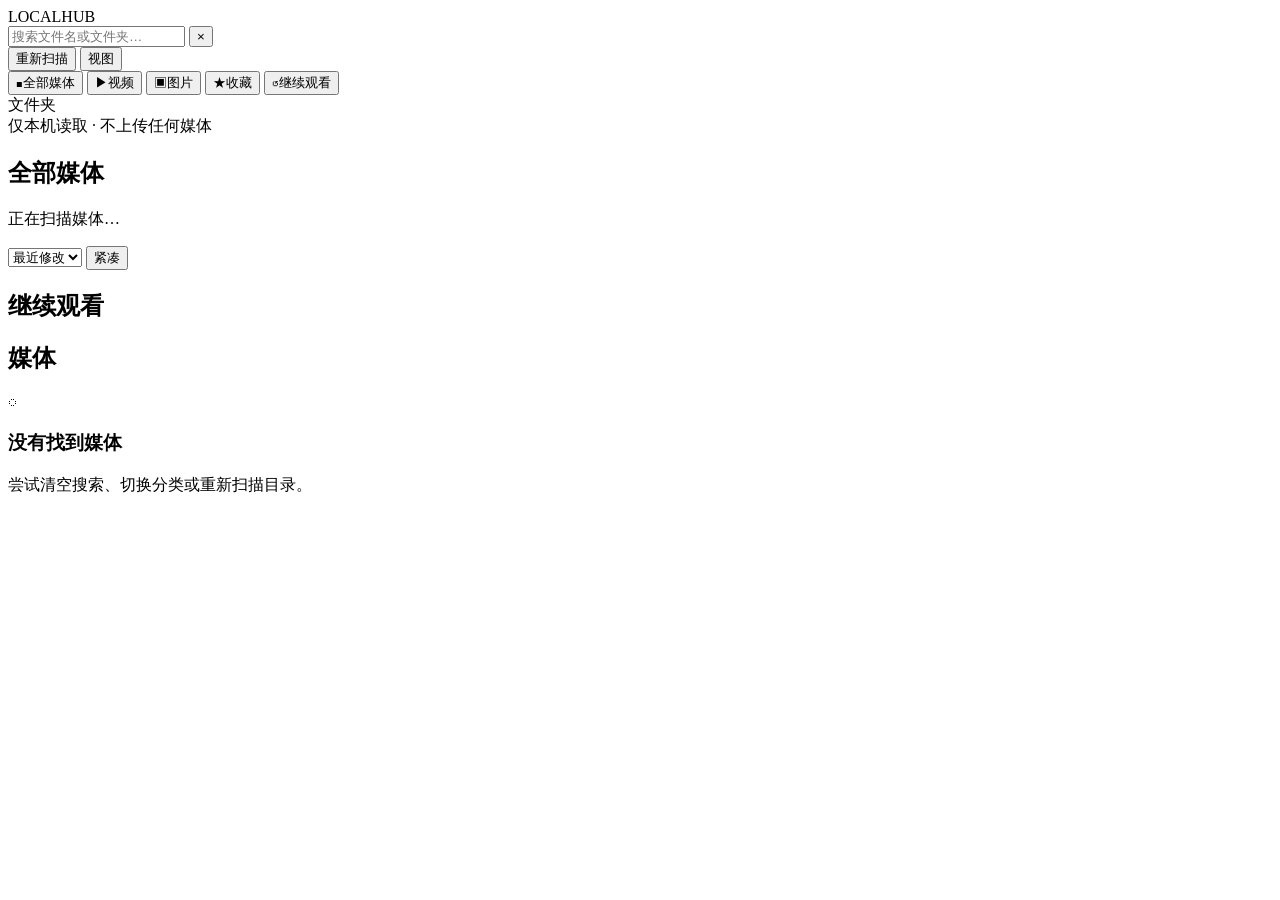
==== index.html @ e93b99ce "feat: add LocalHub media gallery interface" ====
<!doctype html>
<html lang="zh-CN">
<head>
  <meta charset="utf-8" />
  <meta name="viewport" content="width=device-width, initial-scale=1" />
  <meta name="theme-color" content="#101010" />
  <title>LocalHub - 本地媒体库</title>
  <link rel="stylesheet" href="/styles.css" />
</head>
<body>
  <header class="topbar">
    <div class="brand" aria-label="LocalHub">
      <span class="brand-local">LOCAL</span><span class="brand-hub">HUB</span>
    </div>
    <div class="search-wrap">
      <input id="searchInput" type="search" placeholder="搜索文件名或文件夹…" autocomplete="off" />
      <button id="clearSearch" class="icon-btn" title="清空搜索" aria-label="清空搜索">×</button>
    </div>
    <div class="top-actions">
      <button id="rescanBtn" class="ghost-btn">重新扫描</button>
      <button id="settingsBtn" class="ghost-btn">视图</button>
    </div>
  </header>

  <div class="app-shell">
    <aside class="sidebar">
      <nav class="side-nav">
        <button class="nav-item active" data-filter="all"><span>◼</span>全部媒体</button>
        <button class="nav-item" data-filter="video"><span>▶</span>视频</button>
        <button class="nav-item" data-filter="image"><span>▣</span>图片</button>
        <button class="nav-item" data-filter="favorite"><span>★</span>收藏</button>
        <button class="nav-item" data-filter="continue"><span>↺</span>继续观看</button>
      </nav>
      <section class="folder-section">
        <div class="section-heading">文件夹</div>
        <div id="folderList" class="folder-list"></div>
      </section>
      <div class="privacy-note">仅本机读取 · 不上传任何媒体</div>
    </aside>

    <main class="content">
      <section class="hero-row">
        <div>
          <h1 id="pageTitle">全部媒体</h1>
          <p id="summaryText">正在扫描媒体…</p>
        </div>
        <div class="toolbar">
          <select id="sortSelect" aria-label="排序">
            <option value="modified-desc">最近修改</option>
            <option value="name-asc">名称 A-Z</option>
            <option value="name-desc">名称 Z-A</option>
            <option value="size-desc">文件最大</option>
            <option value="size-asc">文件最小</option>
          </select>
          <button id="densityBtn" class="ghost-btn compact">紧凑</button>
        </div>
      </section>

      <section id="continueSection" class="continue-section hidden">
        <div class="section-title-row"><h2>继续观看</h2><span id="continueCount"></span></div>
        <div id="continueRail" class="continue-rail"></div>
      </section>

      <section>
        <div class="section-title-row"><h2 id="gridTitle">媒体</h2><span id="resultCount"></span></div>
        <div id="mediaGrid" class="media-grid" aria-live="polite"></div>
        <div id="emptyState" class="empty-state hidden">
          <div class="empty-icon">◌</div>
          <h3>没有找到媒体</h3>
          <p>尝试清空搜索、切换分类或重新扫描目录。</p>
        </div>
      </section>
    </main>
  </div>

  <dialog id="viewer" class="viewer">
    <button id="closeViewer" class="viewer-close" aria-label="关闭">×</button>
    <button id="prevBtn" class="viewer-nav viewer-prev" aria-label="上一个">‹</button>
    <button id="nextBtn" class="viewer-nav viewer-next" aria-label="下一个">›</button>
    <div class="viewer-stage">
      <video id="videoPlayer" class="viewer-media hidden" controls preload="metadata" playsinline></video>
      <img id="imageViewer" class="viewer-media hidden" alt="" />
    </div>
    <div class="viewer-meta">
      <div class="viewer-title-row">
        <div>
          <h2 id="viewerTitle"></h2>
          <p id="viewerPath"></p>
        </div>
        <button id="favoriteBtn" class="favorite-btn">☆ 收藏</button>
      </div>
      <div id="viewerDetails" class="viewer-details"></div>
    </div>
  </dialog>

  <div id="toast" class="toast" role="status"></div>
  <script src="/app.js"></script>
</body>
</html>
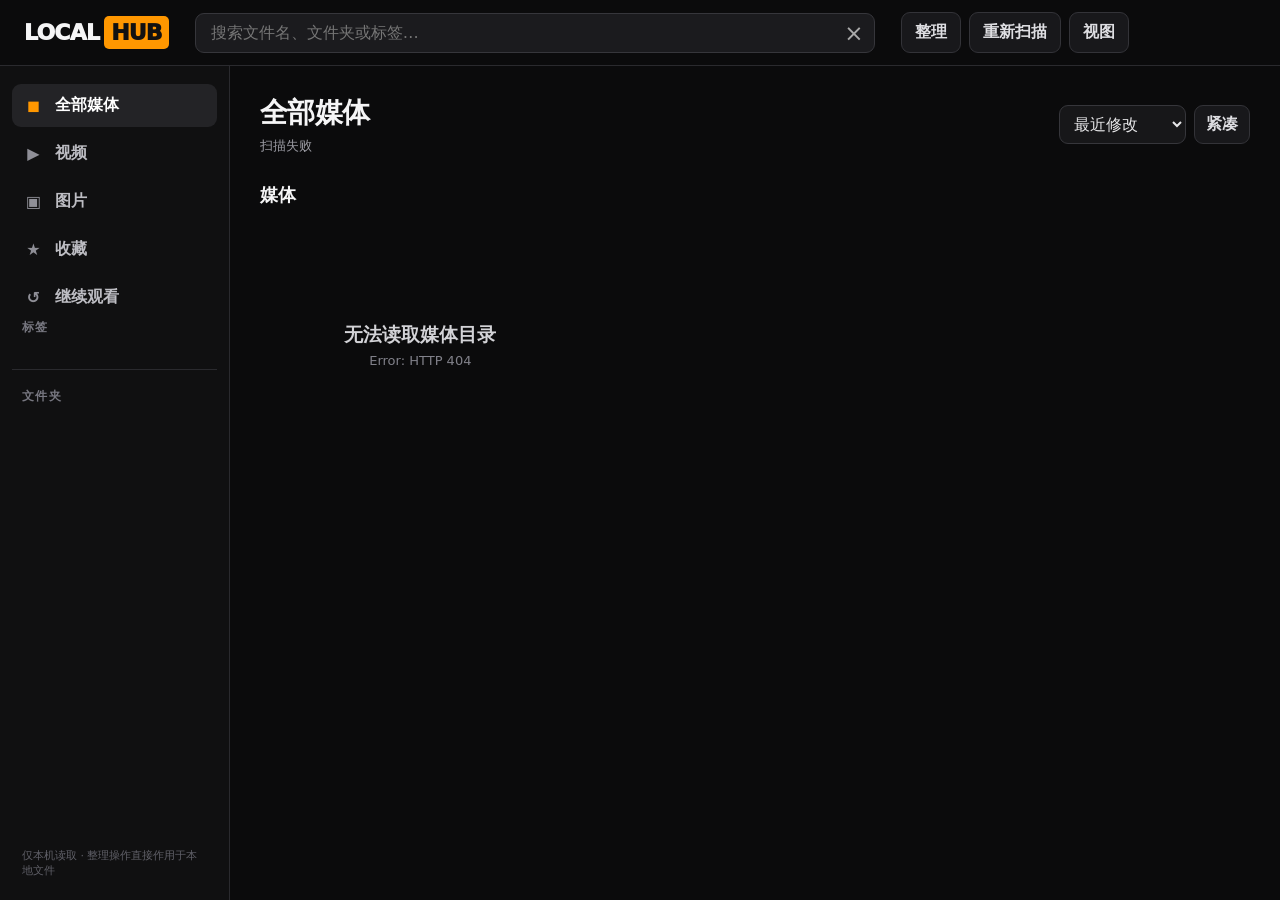
==== commit c75fd34a: "feat: add unobtrusive organizer UI and batch tools" ====
--- a/index.html
+++ b/index.html
@@ -13,10 +13,11 @@
       <span class="brand-local">LOCAL</span><span class="brand-hub">HUB</span>
     </div>
     <div class="search-wrap">
-      <input id="searchInput" type="search" placeholder="搜索文件名或文件夹…" autocomplete="off" />
+      <input id="searchInput" type="search" placeholder="搜索文件名、文件夹或标签…" autocomplete="off" />
       <button id="clearSearch" class="icon-btn" title="清空搜索" aria-label="清空搜索">×</button>
     </div>
     <div class="top-actions">
+      <button id="organizeBtn" class="ghost-btn organize-toggle">整理</button>
       <button id="rescanBtn" class="ghost-btn">重新扫描</button>
       <button id="settingsBtn" class="ghost-btn">视图</button>
     </div>
@@ -31,11 +32,20 @@
         <button class="nav-item" data-filter="favorite"><span>★</span>收藏</button>
         <button class="nav-item" data-filter="continue"><span>↺</span>继续观看</button>
       </nav>
-      <section class="folder-section">
+
+      <section class="tag-section sidebar-section">
+        <div class="section-heading-row">
+          <div class="section-heading">标签</div>
+          <button id="clearTagFilter" class="micro-btn hidden" title="清除标签筛选">清除</button>
+        </div>
+        <div id="tagList" class="tag-list"></div>
+      </section>
+
+      <section class="folder-section sidebar-section">
         <div class="section-heading">文件夹</div>
         <div id="folderList" class="folder-list"></div>
       </section>
-      <div class="privacy-note">仅本机读取 · 不上传任何媒体</div>
+      <div class="privacy-note">仅本机读取 · 整理操作直接作用于本地文件</div>
     </aside>
 
     <main class="content">
@@ -56,6 +66,8 @@
         </div>
       </section>
 
+      <div id="activeFilterBar" class="active-filter-bar hidden"></div>
+
       <section id="continueSection" class="continue-section hidden">
         <div class="section-title-row"><h2>继续观看</h2><span id="continueCount"></span></div>
         <div id="continueRail" class="continue-rail"></div>
@@ -67,30 +79,125 @@
         <div id="emptyState" class="empty-state hidden">
           <div class="empty-icon">◌</div>
           <h3>没有找到媒体</h3>
-          <p>尝试清空搜索、切换分类或重新扫描目录。</p>
+          <p>尝试清空搜索、标签筛选、分类或重新扫描目录。</p>
         </div>
       </section>
     </main>
   </div>
 
   <dialog id="viewer" class="viewer">
-    <button id="closeViewer" class="viewer-close" aria-label="关闭">×</button>
-    <button id="prevBtn" class="viewer-nav viewer-prev" aria-label="上一个">‹</button>
-    <button id="nextBtn" class="viewer-nav viewer-next" aria-label="下一个">›</button>
-    <div class="viewer-stage">
-      <video id="videoPlayer" class="viewer-media hidden" controls preload="metadata" playsinline></video>
-      <img id="imageViewer" class="viewer-media hidden" alt="" />
-    </div>
-    <div class="viewer-meta">
-      <div class="viewer-title-row">
+    <div class="viewer-layout">
+      <div class="viewer-main">
+        <button id="closeViewer" class="viewer-close" aria-label="关闭">×</button>
+        <button id="prevBtn" class="viewer-nav viewer-prev" aria-label="上一个">‹</button>
+        <button id="nextBtn" class="viewer-nav viewer-next" aria-label="下一个">›</button>
+        <div class="viewer-stage">
+          <video id="videoPlayer" class="viewer-media hidden" controls preload="metadata" playsinline></video>
+          <img id="imageViewer" class="viewer-media hidden" alt="" />
+        </div>
+        <div class="viewer-meta">
+          <div class="viewer-title-row">
+            <div class="viewer-title-block">
+              <h2 id="viewerTitle"></h2>
+              <p id="viewerPath"></p>
+            </div>
+            <div class="viewer-actions">
+              <button id="manageBtn" class="manage-btn">整理 <kbd>E</kbd></button>
+              <button id="favoriteBtn" class="favorite-btn">☆ 收藏</button>
+            </div>
+          </div>
+          <div id="viewerTagStrip" class="viewer-tag-strip"></div>
+          <div id="viewerDetails" class="viewer-details"></div>
+        </div>
+      </div>
+
+      <aside id="manageDrawer" class="manage-drawer" aria-label="整理媒体">
+        <div class="drawer-head">
+          <div>
+            <strong>整理媒体</strong>
+            <span>播放不中断，修改会直接作用于本地文件</span>
+          </div>
+          <button id="closeManageBtn" class="drawer-close" aria-label="收起整理面板">×</button>
+        </div>
+
+        <div class="drawer-scroll">
+          <section class="manage-section">
+            <label class="manage-label">标签</label>
+            <div id="manageTags" class="editable-tags"></div>
+            <div class="tag-entry">
+              <input id="tagInput" type="text" maxlength="32" placeholder="输入标签，回车添加" autocomplete="off" />
+              <button id="addTagBtn" class="small-action">添加</button>
+            </div>
+            <div id="tagSuggestions" class="tag-suggestions"></div>
+            <button id="saveTagsBtn" class="primary-action">保存标签</button>
+            <p class="manage-hint">标签只保存在 <code>.localhub</code> 中，不改动视频文件本身。</p>
+          </section>
+
+          <section class="manage-section">
+            <label class="manage-label" for="renameInput">改名</label>
+            <div class="rename-row">
+              <input id="renameInput" type="text" maxlength="180" autocomplete="off" />
+              <span id="renameExt" class="extension-pill"></span>
+            </div>
+            <button id="renameBtn" class="secondary-action">应用新名称</button>
+            <p class="manage-hint">扩展名会自动保留，避免误改格式。</p>
+          </section>
+
+          <section class="manage-section">
+            <label class="manage-label" for="moveFolderInput">移动到文件夹</label>
+            <input id="moveFolderInput" type="text" list="folderOptions" placeholder="例如：人物/室内" autocomplete="off" />
+            <datalist id="folderOptions"></datalist>
+            <div class="folder-shortcuts">
+              <button class="folder-chip" data-folder-shortcut="">根目录</button>
+              <div id="recentFolders"></div>
+            </div>
+            <button id="moveBtn" class="secondary-action">移动到这里</button>
+            <p class="manage-hint">可输入现有目录，也可输入新目录；不存在时会自动创建。</p>
+          </section>
+
+          <section class="manage-section manage-dangerless">
+            <div class="manage-label">快捷操作</div>
+            <div class="shortcut-list">
+              <span><kbd>E</kbd> 展开 / 收起整理</span>
+              <span><kbd>←</kbd><kbd>→</kbd> 上一个 / 下一个</span>
+              <span><kbd>Esc</kbd> 关闭查看器</span>
+            </div>
+          </section>
+        </div>
+      </aside>
+    </div>
+  </dialog>
+
+  <div id="batchBar" class="batch-bar hidden">
+    <div class="batch-count"><strong id="selectedCount">0</strong> 项已选</div>
+    <button id="selectAllBtn" class="batch-button">全选当前结果</button>
+    <div class="batch-spacer"></div>
+    <button id="batchTagBtn" class="batch-button">＋ 添加标签</button>
+    <button id="batchMoveBtn" class="batch-button">⇢ 移动</button>
+    <button id="exitOrganizeBtn" class="batch-button muted">退出整理</button>
+  </div>
+
+  <dialog id="batchDialog" class="batch-dialog">
+    <form method="dialog" class="batch-card" onsubmit="return false">
+      <div class="batch-dialog-head">
         <div>
-          <h2 id="viewerTitle"></h2>
-          <p id="viewerPath"></p>
-        </div>
-        <button id="favoriteBtn" class="favorite-btn">☆ 收藏</button>
-      </div>
-      <div id="viewerDetails" class="viewer-details"></div>
-    </div>
+          <h3 id="batchDialogTitle">批量整理</h3>
+          <p id="batchDialogHint"></p>
+        </div>
+        <button id="closeBatchDialog" class="drawer-close" type="button">×</button>
+      </div>
+      <div id="batchTagForm" class="batch-form hidden">
+        <label>要添加的标签</label>
+        <input id="batchTagInput" type="text" placeholder="多个标签用逗号分隔" autocomplete="off" />
+        <div id="batchTagSuggestions" class="tag-suggestions"></div>
+        <button id="applyBatchTag" class="primary-action" type="button">添加到已选媒体</button>
+      </div>
+      <div id="batchMoveForm" class="batch-form hidden">
+        <label>目标文件夹</label>
+        <input id="batchMoveInput" type="text" list="folderOptions" placeholder="例如：待整理/人物" autocomplete="off" />
+        <button id="applyBatchMove" class="primary-action" type="button">移动已选媒体</button>
+      </div>
+    </form>
   </dialog>
 
   <div id="toast" class="toast" role="status"></div>
--- a/styles.css
+++ b/styles.css
@@ -0,0 +1,8 @@
+:root{
+  --bg:#0b0b0c;--panel:#121214;--panel2:#19191c;--line:#2a2a2e;--text:#f5f5f6;--muted:#9b9ba3;
+  --accent:#ff9700;--accent2:#ffad32;--danger:#ff4f64;--sidebar:230px;--radius:14px;
+}
+*{box-sizing:border-box}html{scroll-behavior:smooth}body{margin:0;background:var(--bg);color:var(--text);font-family:Inter,ui-sans-serif,system-ui,-apple-system,BlinkMacSystemFont,"Segoe UI","Microsoft YaHei",sans-serif;min-height:100vh}button,input,select{font:inherit}button{color:inherit}body.modal-open{overflow:hidden}
+.topbar{position:sticky;top:0;z-index:30;height:66px;background:rgba(12,12,13,.94);backdrop-filter:blur(16px);border-bottom:1px solid var(--line);display:flex;align-items:center;gap:26px;padding:0 24px}.brand{font-size:22px;font-weight:950;letter-spacing:-.8px;display:flex;align-items:center;white-space:nowrap}.brand-local{padding-right:5px}.brand-hub{background:var(--accent);color:#111;padding:4px 7px;border-radius:5px}.search-wrap{position:relative;max-width:680px;flex:1}.search-wrap input{width:100%;height:40px;border:1px solid #36363b;background:#1b1b1e;color:#fff;border-radius:9px;padding:0 42px 0 15px;outline:none;transition:.18s}.search-wrap input:focus{border-color:#55555d;background:#202024;box-shadow:0 0 0 3px rgba(255,151,0,.08)}.icon-btn{position:absolute;right:4px;top:3px;width:34px;height:34px;border:0;background:transparent;color:#aaa;font-size:23px;cursor:pointer}.top-actions{display:flex;gap:8px}.ghost-btn{border:1px solid #333338;background:#18181b;padding:9px 13px;border-radius:9px;cursor:pointer;font-weight:700;color:#dedee2;transition:.17s}.ghost-btn:hover{border-color:#555;background:#202024}.compact{padding:8px 11px}.app-shell{display:grid;grid-template-columns:var(--sidebar) 1fr;min-height:calc(100vh - 66px)}.sidebar{position:sticky;top:66px;height:calc(100vh - 66px);border-right:1px solid var(--line);background:#101011;padding:18px 12px;display:flex;flex-direction:column;overflow:auto}.side-nav{display:grid;gap:5px}.nav-item{border:0;background:transparent;text-align:left;padding:11px 12px;border-radius:9px;font-weight:720;color:#bdbdc3;cursor:pointer;display:flex;align-items:center;gap:12px}.nav-item span{width:19px;text-align:center;color:#8f8f97}.nav-item:hover{background:#19191b;color:white}.nav-item.active{background:#232326;color:white}.nav-item.active span{color:var(--accent)}.folder-section{margin-top:24px;border-top:1px solid var(--line);padding-top:18px}.section-heading{font-size:12px;text-transform:uppercase;letter-spacing:.12em;color:#777780;font-weight:800;padding:0 10px 9px}.folder-list{display:grid;gap:3px}.folder-btn{border:0;background:transparent;color:#aaaab2;text-align:left;padding:8px 10px;border-radius:8px;overflow:hidden;text-overflow:ellipsis;white-space:nowrap;cursor:pointer}.folder-btn:hover,.folder-btn.active{color:white;background:#1d1d20}.folder-btn.active{box-shadow:inset 3px 0 0 var(--accent)}.privacy-note{margin-top:auto;padding:18px 10px 4px;color:#606068;font-size:11px}.content{min-width:0;padding:28px 30px 60px}.hero-row,.section-title-row,.viewer-title-row{display:flex;align-items:center;justify-content:space-between;gap:18px}.hero-row{margin-bottom:28px}.hero-row h1{margin:0 0 5px;font-size:28px;letter-spacing:-.6px}.hero-row p{margin:0;color:var(--muted);font-size:13px}.toolbar{display:flex;gap:8px}.toolbar select{border:1px solid #36363b;background:#171719;color:#e6e6e8;border-radius:9px;padding:8px 30px 8px 10px;outline:none}.section-title-row{margin:6px 0 13px}.section-title-row h2{font-size:18px;margin:0}.section-title-row span{color:#777780;font-size:12px}.media-grid{display:grid;grid-template-columns:repeat(auto-fill,minmax(240px,1fr));gap:22px 14px}.media-grid.compact-grid{grid-template-columns:repeat(auto-fill,minmax(185px,1fr));gap:16px 10px}.media-card{min-width:0;cursor:pointer}.thumb-wrap{position:relative;aspect-ratio:16/9;background:#18181a;border-radius:9px;overflow:hidden;border:1px solid #1d1d20}.thumb-wrap img,.thumb-wrap video{width:100%;height:100%;display:block;object-fit:cover;background:#151517}.thumb-placeholder{width:100%;height:100%;display:grid;place-items:center;background:linear-gradient(135deg,#1b1b1e,#101012);color:#55555d;font-size:34px}.play-overlay{position:absolute;inset:0;display:grid;place-items:center;background:linear-gradient(transparent 45%,rgba(0,0,0,.28));opacity:0;transition:.18s}.play-overlay::before{content:"▶";display:grid;place-items:center;width:50px;height:50px;border-radius:50%;background:rgba(0,0,0,.72);color:white;padding-left:3px;font-size:20px}.media-card:hover .play-overlay{opacity:1}.media-card:hover .thumb-wrap{border-color:#44444a}.badge{position:absolute;right:7px;bottom:7px;background:rgba(0,0,0,.78);padding:3px 6px;border-radius:5px;font-size:11px;font-weight:800}.type-badge{left:7px;right:auto;top:7px;bottom:auto;background:rgba(0,0,0,.64)}.favorite-mark{position:absolute;right:7px;top:7px;border:0;width:29px;height:29px;border-radius:50%;background:rgba(0,0,0,.66);font-size:17px;cursor:pointer;opacity:0;transition:.16s}.favorite-mark.on{color:var(--accent);opacity:1}.media-card:hover .favorite-mark{opacity:1}.card-title{margin-top:8px;font-size:13px;font-weight:760;overflow:hidden;text-overflow:ellipsis;white-space:nowrap}.card-meta{margin-top:3px;font-size:11px;color:#777780;display:flex;gap:8px;min-width:0}.card-meta .folder{overflow:hidden;text-overflow:ellipsis;white-space:nowrap}.progress-line{height:3px;background:#2f2f33;position:absolute;left:0;right:0;bottom:0}.progress-line span{display:block;height:100%;background:var(--accent)}.continue-section{margin-bottom:30px}.continue-rail{display:grid;grid-auto-flow:column;grid-auto-columns:minmax(250px,310px);gap:12px;overflow:auto;padding-bottom:8px}.continue-rail::-webkit-scrollbar{height:7px}.continue-rail::-webkit-scrollbar-thumb{background:#303035;border-radius:6px}.hidden{display:none!important}.empty-state{padding:90px 20px;text-align:center;color:#81818a}.empty-icon{font-size:44px;color:#44444a}.empty-state h3{color:#d3d3d7;margin:12px 0 5px}.empty-state p{margin:0;font-size:13px}.viewer{width:min(1180px,96vw);height:min(88vh,900px);padding:0;border:1px solid #34343a;border-radius:14px;background:#0d0d0f;color:white;box-shadow:0 30px 100px rgba(0,0,0,.7);overflow:hidden}.viewer::backdrop{background:rgba(0,0,0,.86);backdrop-filter:blur(5px)}.viewer-stage{height:calc(100% - 126px);min-height:260px;background:#050506;display:grid;place-items:center}.viewer-media{width:100%;height:100%;max-height:100%;object-fit:contain;background:#050506}.viewer-meta{height:126px;background:#111113;border-top:1px solid #26262a;padding:16px 20px;overflow:auto}.viewer-title-row h2{font-size:17px;margin:0 0 5px;max-width:800px;white-space:nowrap;overflow:hidden;text-overflow:ellipsis}.viewer-title-row p{font-size:11px;margin:0;color:#7e7e87}.viewer-details{margin-top:10px;color:#8c8c94;font-size:11px;display:flex;gap:14px}.viewer-close{position:absolute;z-index:4;right:12px;top:12px;border:0;background:rgba(0,0,0,.65);border-radius:50%;width:38px;height:38px;font-size:25px;cursor:pointer}.viewer-nav{position:absolute;z-index:4;top:45%;width:45px;height:68px;border:0;background:rgba(0,0,0,.46);font-size:42px;line-height:1;cursor:pointer;opacity:.65}.viewer-nav:hover{opacity:1;background:rgba(0,0,0,.7)}.viewer-prev{left:0;border-radius:0 9px 9px 0}.viewer-next{right:0;border-radius:9px 0 0 9px}.favorite-btn{border:1px solid #3d3d43;background:#1b1b1e;border-radius:8px;padding:8px 12px;cursor:pointer;font-weight:750}.favorite-btn.on{color:#111;background:var(--accent);border-color:var(--accent)}.toast{position:fixed;left:50%;bottom:28px;z-index:100;transform:translate(-50%,20px);background:#252529;color:white;border:1px solid #3d3d43;padding:9px 14px;border-radius:8px;opacity:0;pointer-events:none;transition:.2s;font-size:12px}.toast.show{opacity:1;transform:translate(-50%,0)}
+@media(max-width:900px){:root{--sidebar:76px}.sidebar{padding-left:7px;padding-right:7px}.nav-item{font-size:0;justify-content:center}.nav-item span{font-size:17px}.folder-section,.privacy-note{display:none}.content{padding:24px 18px}.top-actions .ghost-btn:not(:first-child){display:none}.media-grid{grid-template-columns:repeat(auto-fill,minmax(190px,1fr))}}
+@media(max-width:620px){.topbar{padding:0 12px;gap:10px}.brand-local{display:none}.brand{font-size:17px}.top-actions{display:none}.app-shell{display:block}.sidebar{position:fixed;z-index:24;top:auto;bottom:0;left:0;right:0;width:100%;height:58px;border-right:0;border-top:1px solid var(--line);padding:5px 8px;background:#111113}.side-nav{grid-template-columns:repeat(5,1fr)}.nav-item{padding:8px}.content{padding:20px 12px 82px}.hero-row{align-items:flex-start}.toolbar{display:none}.media-grid,.media-grid.compact-grid{grid-template-columns:repeat(2,minmax(0,1fr));gap:17px 8px}.viewer{width:100vw;height:100vh;max-width:none;max-height:none;border-radius:0;border:0}.viewer-stage{height:calc(100% - 142px)}.viewer-meta{height:142px;padding:13px}.viewer-title-row h2{max-width:68vw}.viewer-nav{width:36px;height:56px}.continue-rail{grid-auto-columns:75vw}}
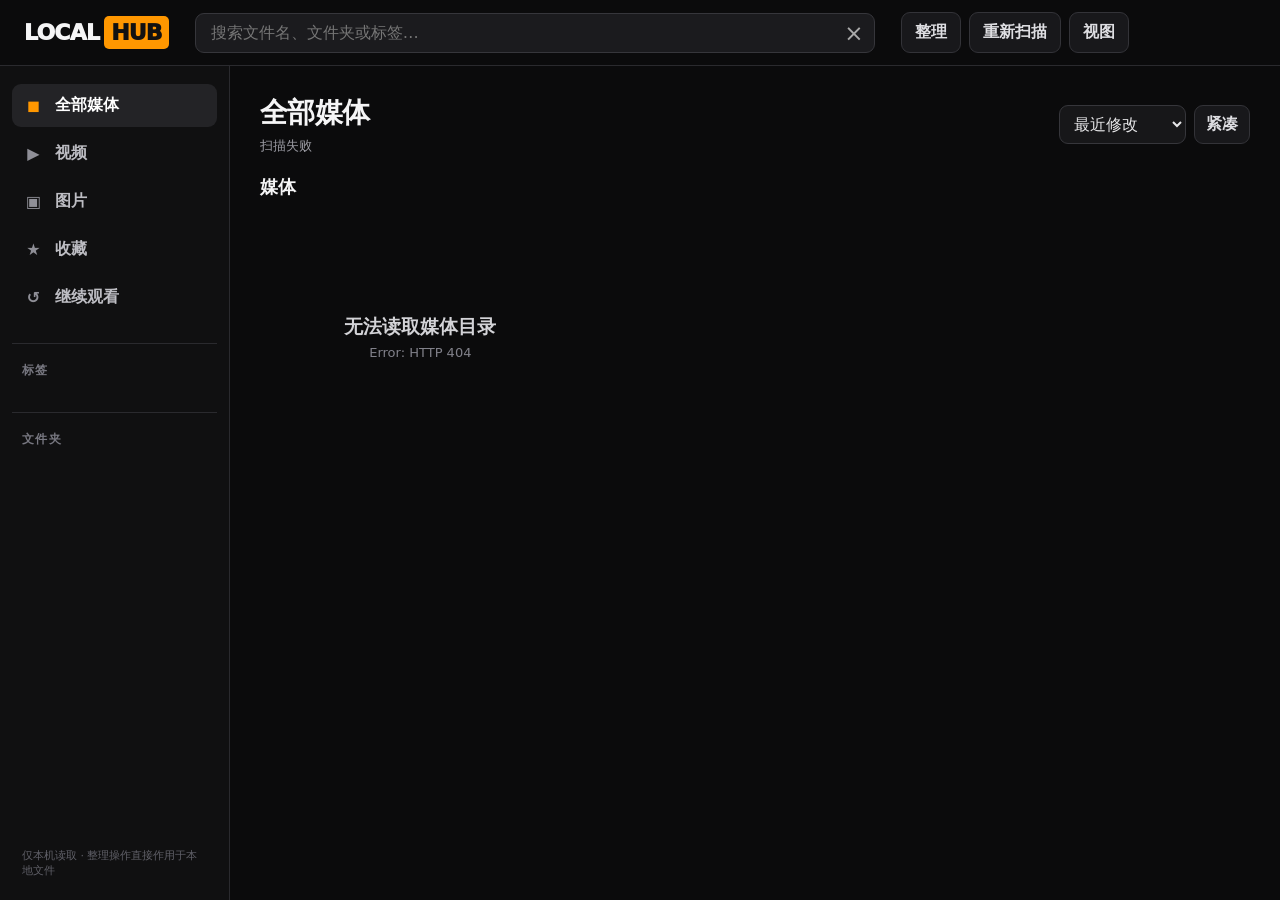
==== commit df15cff2: "feat: add persistent inline video tag strip editor" ====
--- a/index.html
+++ b/index.html
@@ -6,6 +6,41 @@
   <meta name="theme-color" content="#101010" />
   <title>LocalHub - 本地媒体库</title>
   <link rel="stylesheet" href="/styles.css" />
+  <style id="inlineTagStripStyles">
+    /* Video-site style tag rail: always present, visually quiet, editable on demand. */
+    .media-card .card-tags{display:none!important}
+    .site-tag-strip{height:27px;margin-top:6px;padding:3px 4px 3px 5px;display:flex;align-items:center;gap:4px;min-width:0;overflow:hidden;border-top:1px solid #202024;border-bottom:1px solid #171719;background:rgba(20,20,22,.55);border-radius:6px;cursor:default}
+    .site-tag-list{display:flex;align-items:center;gap:2px;min-width:0;flex:1;overflow:hidden;white-space:nowrap}
+    .site-tag-chip,.site-tag-more{flex:0 1 auto;min-width:0;max-width:105px;border:0;background:transparent;color:#a8a8b0;border-radius:4px;padding:2px 4px;font-size:10px;line-height:16px;overflow:hidden;text-overflow:ellipsis;white-space:nowrap;cursor:pointer;transition:.15s}
+    .site-tag-chip::before{content:'#';color:#686870;margin-right:1px}
+    .site-tag-chip:hover,.site-tag-more:hover{background:#252529;color:#ededf0}
+    .site-tag-chip:hover::before{color:var(--accent)}
+    .site-tag-more{flex:0 0 auto;color:#6f6f77;max-width:none}
+    .site-tag-empty{font-size:10px;color:#55555d;padding-left:3px;white-space:nowrap;overflow:hidden;text-overflow:ellipsis}
+    .site-tag-edit{flex:0 0 auto;width:24px;height:21px;border:0;border-radius:5px;background:transparent;color:#67676f;display:grid;place-items:center;cursor:pointer;font-size:14px;line-height:1;opacity:.42;transition:.15s}
+    .media-card:hover .site-tag-edit{opacity:1;color:#a9a9b0}
+    .site-tag-edit:hover{background:#2a251d!important;color:var(--accent)!important}
+    .organize-card .site-tag-edit{display:none}
+    .media-grid.compact-grid .site-tag-strip{height:25px;margin-top:4px}
+    .media-grid.compact-grid .site-tag-chip:nth-of-type(n+3){display:none}
+
+    .inline-tag-popover{position:fixed;z-index:120;width:min(340px,calc(100vw - 20px));background:#171719;border:1px solid #39393f;border-radius:11px;box-shadow:0 18px 55px rgba(0,0,0,.58);padding:12px;color:#f4f4f5;animation:inlineTagIn .12s ease-out}
+    @keyframes inlineTagIn{from{opacity:0;transform:translateY(4px)}to{opacity:1;transform:none}}
+    .inline-tag-head{display:flex;align-items:center;justify-content:space-between;gap:10px;margin-bottom:9px}
+    .inline-tag-head strong{font-size:12px}.inline-tag-head span{font-size:9px;color:#686870;max-width:210px;overflow:hidden;text-overflow:ellipsis;white-space:nowrap}
+    .inline-tag-close{border:0;background:transparent;color:#777780;font-size:18px;cursor:pointer;width:24px;height:24px;border-radius:5px}.inline-tag-close:hover{background:#26262a;color:#fff}
+    .inline-tag-current{display:flex;flex-wrap:wrap;gap:5px;min-height:25px;margin-bottom:9px}
+    .inline-tag-current .inline-tag-token{display:inline-flex;align-items:center;gap:4px;border:1px solid #3b3328;background:#211d17;color:#d8b785;border-radius:999px;padding:4px 7px;font-size:10px}
+    .inline-tag-token button{border:0;background:transparent;color:#8f7c60;padding:0;cursor:pointer;line-height:1}.inline-tag-token button:hover{color:#fff}
+    .inline-tag-no-tags{font-size:10px;color:#606068;padding:5px 2px}
+    .inline-tag-entry{display:flex;gap:6px}.inline-tag-entry input{flex:1;min-width:0;border:1px solid #35353a;background:#101012;color:#fff;border-radius:7px;padding:8px 9px;font-size:11px;outline:none}.inline-tag-entry input:focus{border-color:#765729;box-shadow:0 0 0 3px rgba(255,151,0,.06)}
+    .inline-tag-add{border:1px solid #3a3a40;background:#27272b;color:#ddd;border-radius:7px;padding:0 10px;font-size:11px;font-weight:750;cursor:pointer}.inline-tag-add:hover{border-color:#5d4524;color:#ffc06a}
+    .inline-tag-suggestions{display:flex;gap:4px;flex-wrap:wrap;margin-top:8px;max-height:52px;overflow:hidden}
+    .inline-tag-suggest{border:0;background:#202023;color:#818189;border-radius:999px;padding:3px 7px;font-size:9px;cursor:pointer}.inline-tag-suggest:hover{background:#2a251d;color:#e0b471}
+    .inline-tag-foot{display:flex;align-items:center;gap:6px;margin-top:10px;padding-top:9px;border-top:1px solid #29292d}
+    .inline-tag-note{font-size:9px;color:#5e5e66;margin-right:auto}.inline-tag-cancel,.inline-tag-save{border:0;border-radius:7px;padding:7px 10px;font-size:10px;font-weight:800;cursor:pointer}.inline-tag-cancel{background:#252529;color:#aaaab1}.inline-tag-save{background:var(--accent);color:#111}.inline-tag-save:disabled{opacity:.45;cursor:not-allowed}
+    @media(max-width:620px){.site-tag-chip{max-width:82px}.site-tag-chip:nth-of-type(n+3){display:none}.inline-tag-popover{left:10px!important;right:10px!important;width:auto!important}}
+  </style>
 </head>
 <body>
   <header class="topbar">
@@ -202,5 +237,192 @@
 
   <div id="toast" class="toast" role="status"></div>
   <script src="/app.js"></script>
+  <script>
+    (() => {
+      let editor = null;
+      let editingId = '';
+      let draft = [];
+      let anchorButton = null;
+      let enhanceQueued = false;
+
+      const mediaById = id => state.items.find(item => item.id === id);
+      const cleanTag = value => String(value || '').trim().replace(/^#+/, '').slice(0, 32);
+      const uniqueTags = values => [...new Set(values.map(cleanTag).filter(Boolean))].slice(0, 32);
+
+      function queueEnhance(){
+        if(enhanceQueued) return;
+        enhanceQueued = true;
+        requestAnimationFrame(() => { enhanceQueued = false; enhanceAll(); });
+      }
+
+      function stripMarkup(item){
+        const tags = item.tags || [];
+        const visible = tags.slice(0, 4);
+        const rest = Math.max(0, tags.length - visible.length);
+        const tagHtml = visible.map(tag => `<button class="site-tag-chip" data-card-tag="${escapeHtml(tag)}" data-inline-filter-tag="${escapeHtml(tag)}" title="筛选 #${escapeHtml(tag)}">${escapeHtml(tag)}</button>`).join('');
+        const more = rest ? `<button class="site-tag-more" data-card-tag="" data-inline-edit-tags="${escapeHtml(item.id)}" title="查看并编辑全部标签">+${rest}</button>` : '';
+        const empty = tags.length ? '' : '<span class="site-tag-empty">暂无标签</span>';
+        return `<div class="site-tag-list">${tagHtml}${more}${empty}</div><button class="site-tag-edit" data-card-tag="" data-inline-edit-tags="${escapeHtml(item.id)}" title="调整标签" aria-label="调整标签">＋</button>`;
+      }
+
+      function enhanceCard(card){
+        const item = mediaById(card.dataset.id);
+        if(!item || item.type !== 'video') return;
+        card.querySelector('.card-tags')?.remove();
+        let strip = card.querySelector('.site-tag-strip');
+        if(!strip){
+          strip = document.createElement('div');
+          strip.className = 'site-tag-strip';
+          const title = card.querySelector('.card-title');
+          const meta = card.querySelector('.card-meta');
+          if(title) title.insertAdjacentElement('afterend', strip);
+          else if(meta) meta.insertAdjacentElement('beforebegin', strip);
+          else card.appendChild(strip);
+        }
+        strip.innerHTML = stripMarkup(item);
+      }
+
+      function enhanceAll(){
+        document.querySelectorAll('#mediaGrid .media-card, #continueRail .media-card').forEach(enhanceCard);
+      }
+
+      function ensureEditor(){
+        if(editor) return editor;
+        editor = document.createElement('div');
+        editor.className = 'inline-tag-popover hidden';
+        editor.setAttribute('role','dialog');
+        editor.setAttribute('aria-label','快速调整标签');
+        document.body.appendChild(editor);
+
+        editor.addEventListener('click', event => {
+          event.stopPropagation();
+          const remove = event.target.closest('[data-inline-remove-tag]');
+          if(remove){ draft = draft.filter(tag => tag !== remove.dataset.inlineRemoveTag); renderEditor(); return; }
+          const suggest = event.target.closest('[data-inline-suggest-tag]');
+          if(suggest){ draft = uniqueTags([...draft, suggest.dataset.inlineSuggestTag]); renderEditor(); return; }
+          if(event.target.closest('[data-inline-add-tag]')){ addInputTags(); return; }
+          if(event.target.closest('[data-inline-cancel-tags],[data-inline-close-tags]')){ closeEditor(); return; }
+          if(event.target.closest('[data-inline-save-tags]')) saveInlineTags();
+        });
+        editor.addEventListener('keydown', event => {
+          if(event.target.matches('[data-inline-tag-input]') && event.key === 'Enter'){
+            event.preventDefault(); addInputTags();
+          }
+          if((event.ctrlKey || event.metaKey) && event.key === 'Enter'){
+            event.preventDefault(); saveInlineTags();
+          }
+          if(event.key === 'Escape'){ event.preventDefault(); closeEditor(); }
+        });
+        return editor;
+      }
+
+      function renderEditor(){
+        const item = mediaById(editingId);
+        if(!item){ closeEditor(); return; }
+        const tokens = draft.length
+          ? draft.map(tag => `<span class="inline-tag-token">#${escapeHtml(tag)}<button data-inline-remove-tag="${escapeHtml(tag)}" title="移除">×</button></span>`).join('')
+          : '<span class="inline-tag-no-tags">还没有标签，下面直接添加</span>';
+        const suggestions = (state.tagStats || []).map(entry => entry.name).filter(tag => !draft.includes(tag)).slice(0, 9)
+          .map(tag => `<button class="inline-tag-suggest" data-inline-suggest-tag="${escapeHtml(tag)}">#${escapeHtml(tag)}</button>`).join('');
+        editor.innerHTML = `
+          <div class="inline-tag-head"><div><strong>调整标签</strong><span>${escapeHtml(item.name)}</span></div><button class="inline-tag-close" data-inline-close-tags>×</button></div>
+          <div class="inline-tag-current">${tokens}</div>
+          <div class="inline-tag-entry"><input data-inline-tag-input maxlength="80" placeholder="输入标签；逗号可一次加多个" autocomplete="off"><button class="inline-tag-add" data-inline-add-tag>添加</button></div>
+          ${suggestions ? `<div class="inline-tag-suggestions">${suggestions}</div>` : ''}
+          <div class="inline-tag-foot"><span class="inline-tag-note">Enter 添加 · Ctrl+Enter 保存</span><button class="inline-tag-cancel" data-inline-cancel-tags>取消</button><button class="inline-tag-save" data-inline-save-tags>保存</button></div>`;
+        requestAnimationFrame(positionEditor);
+      }
+
+      function addInputTags(){
+        const input = editor?.querySelector('[data-inline-tag-input]');
+        if(!input) return;
+        const incoming = input.value.split(/[,，;；]+/).map(cleanTag).filter(Boolean);
+        if(!incoming.length) return;
+        draft = uniqueTags([...draft, ...incoming]);
+        renderEditor();
+        requestAnimationFrame(() => editor?.querySelector('[data-inline-tag-input]')?.focus());
+      }
+
+      function positionEditor(){
+        if(!editor || editor.classList.contains('hidden') || !anchorButton) return;
+        if(window.innerWidth <= 620){ editor.style.left = '10px'; editor.style.top = `${Math.max(10, Math.min(window.innerHeight - editor.offsetHeight - 10, anchorButton.getBoundingClientRect().bottom + 7))}px`; return; }
+        const rect = anchorButton.getBoundingClientRect();
+        const width = editor.offsetWidth || 340;
+        const height = editor.offsetHeight || 230;
+        let left = rect.right - width;
+        left = Math.max(10, Math.min(window.innerWidth - width - 10, left));
+        let top = rect.bottom + 7;
+        if(top + height > window.innerHeight - 10) top = Math.max(10, rect.top - height - 7);
+        editor.style.left = `${left}px`;
+        editor.style.top = `${top}px`;
+      }
+
+      function openEditor(button, id){
+        const item = mediaById(id);
+        if(!item) return;
+        editingId = id;
+        draft = [...(item.tags || [])];
+        anchorButton = button;
+        ensureEditor().classList.remove('hidden');
+        renderEditor();
+        requestAnimationFrame(() => editor.querySelector('[data-inline-tag-input]')?.focus());
+      }
+
+      function closeEditor(){
+        if(editor) editor.classList.add('hidden');
+        editingId = '';
+        draft = [];
+        anchorButton = null;
+      }
+
+      async function saveInlineTags(){
+        const item = mediaById(editingId);
+        if(!item) return;
+        const saveButton = editor.querySelector('[data-inline-save-tags]');
+        if(saveButton) saveButton.disabled = true;
+        try{
+          await apiManage({action:'set_tags', paths:[item.id], tags:draft, mode:'replace'});
+          item.tags = [...draft];
+          const currentViewer = currentItem();
+          if(currentViewer?.id === item.id) currentViewer.tags = [...draft];
+          closeEditor();
+          await loadMedia(false, true);
+          toast('标签已更新');
+        }catch(err){
+          toast(err.message || '标签保存失败');
+          if(saveButton) saveButton.disabled = false;
+        }
+      }
+
+      document.addEventListener('click', event => {
+        const tagButton = event.target.closest('[data-inline-filter-tag]');
+        if(tagButton){
+          event.preventDefault(); event.stopPropagation();
+          closeEditor();
+          state.activeTag = tagButton.dataset.inlineFilterTag;
+          renderTags(); applyFilters();
+          window.scrollTo({top:0,behavior:'smooth'});
+          return;
+        }
+        const editButton = event.target.closest('[data-inline-edit-tags]');
+        if(editButton){
+          event.preventDefault(); event.stopPropagation();
+          openEditor(editButton, editButton.dataset.inlineEditTags);
+          return;
+        }
+        if(editor && !editor.classList.contains('hidden') && !event.target.closest('.inline-tag-popover')) closeEditor();
+      });
+
+      window.addEventListener('resize', positionEditor);
+      window.addEventListener('scroll', positionEditor, true);
+
+      const observer = new MutationObserver(queueEnhance);
+      const grid = document.querySelector('#mediaGrid');
+      const rail = document.querySelector('#continueRail');
+      if(grid) observer.observe(grid,{childList:true,subtree:true});
+      if(rail) observer.observe(rail,{childList:true,subtree:true});
+      queueEnhance();
+    })();
+  </script>
 </body>
 </html>
--- a/styles.css
+++ b/styles.css
@@ -1,8 +1,17 @@
 :root{
   --bg:#0b0b0c;--panel:#121214;--panel2:#19191c;--line:#2a2a2e;--text:#f5f5f6;--muted:#9b9ba3;
-  --accent:#ff9700;--accent2:#ffad32;--danger:#ff4f64;--sidebar:230px;--radius:14px;
+  --accent:#ff9700;--accent2:#ffad32;--danger:#ff4f64;--sidebar:230px;--radius:14px;--drawer:360px;
 }
-*{box-sizing:border-box}html{scroll-behavior:smooth}body{margin:0;background:var(--bg);color:var(--text);font-family:Inter,ui-sans-serif,system-ui,-apple-system,BlinkMacSystemFont,"Segoe UI","Microsoft YaHei",sans-serif;min-height:100vh}button,input,select{font:inherit}button{color:inherit}body.modal-open{overflow:hidden}
-.topbar{position:sticky;top:0;z-index:30;height:66px;background:rgba(12,12,13,.94);backdrop-filter:blur(16px);border-bottom:1px solid var(--line);display:flex;align-items:center;gap:26px;padding:0 24px}.brand{font-size:22px;font-weight:950;letter-spacing:-.8px;display:flex;align-items:center;white-space:nowrap}.brand-local{padding-right:5px}.brand-hub{background:var(--accent);color:#111;padding:4px 7px;border-radius:5px}.search-wrap{position:relative;max-width:680px;flex:1}.search-wrap input{width:100%;height:40px;border:1px solid #36363b;background:#1b1b1e;color:#fff;border-radius:9px;padding:0 42px 0 15px;outline:none;transition:.18s}.search-wrap input:focus{border-color:#55555d;background:#202024;box-shadow:0 0 0 3px rgba(255,151,0,.08)}.icon-btn{position:absolute;right:4px;top:3px;width:34px;height:34px;border:0;background:transparent;color:#aaa;font-size:23px;cursor:pointer}.top-actions{display:flex;gap:8px}.ghost-btn{border:1px solid #333338;background:#18181b;padding:9px 13px;border-radius:9px;cursor:pointer;font-weight:700;color:#dedee2;transition:.17s}.ghost-btn:hover{border-color:#555;background:#202024}.compact{padding:8px 11px}.app-shell{display:grid;grid-template-columns:var(--sidebar) 1fr;min-height:calc(100vh - 66px)}.sidebar{position:sticky;top:66px;height:calc(100vh - 66px);border-right:1px solid var(--line);background:#101011;padding:18px 12px;display:flex;flex-direction:column;overflow:auto}.side-nav{display:grid;gap:5px}.nav-item{border:0;background:transparent;text-align:left;padding:11px 12px;border-radius:9px;font-weight:720;color:#bdbdc3;cursor:pointer;display:flex;align-items:center;gap:12px}.nav-item span{width:19px;text-align:center;color:#8f8f97}.nav-item:hover{background:#19191b;color:white}.nav-item.active{background:#232326;color:white}.nav-item.active span{color:var(--accent)}.folder-section{margin-top:24px;border-top:1px solid var(--line);padding-top:18px}.section-heading{font-size:12px;text-transform:uppercase;letter-spacing:.12em;color:#777780;font-weight:800;padding:0 10px 9px}.folder-list{display:grid;gap:3px}.folder-btn{border:0;background:transparent;color:#aaaab2;text-align:left;padding:8px 10px;border-radius:8px;overflow:hidden;text-overflow:ellipsis;white-space:nowrap;cursor:pointer}.folder-btn:hover,.folder-btn.active{color:white;background:#1d1d20}.folder-btn.active{box-shadow:inset 3px 0 0 var(--accent)}.privacy-note{margin-top:auto;padding:18px 10px 4px;color:#606068;font-size:11px}.content{min-width:0;padding:28px 30px 60px}.hero-row,.section-title-row,.viewer-title-row{display:flex;align-items:center;justify-content:space-between;gap:18px}.hero-row{margin-bottom:28px}.hero-row h1{margin:0 0 5px;font-size:28px;letter-spacing:-.6px}.hero-row p{margin:0;color:var(--muted);font-size:13px}.toolbar{display:flex;gap:8px}.toolbar select{border:1px solid #36363b;background:#171719;color:#e6e6e8;border-radius:9px;padding:8px 30px 8px 10px;outline:none}.section-title-row{margin:6px 0 13px}.section-title-row h2{font-size:18px;margin:0}.section-title-row span{color:#777780;font-size:12px}.media-grid{display:grid;grid-template-columns:repeat(auto-fill,minmax(240px,1fr));gap:22px 14px}.media-grid.compact-grid{grid-template-columns:repeat(auto-fill,minmax(185px,1fr));gap:16px 10px}.media-card{min-width:0;cursor:pointer}.thumb-wrap{position:relative;aspect-ratio:16/9;background:#18181a;border-radius:9px;overflow:hidden;border:1px solid #1d1d20}.thumb-wrap img,.thumb-wrap video{width:100%;height:100%;display:block;object-fit:cover;background:#151517}.thumb-placeholder{width:100%;height:100%;display:grid;place-items:center;background:linear-gradient(135deg,#1b1b1e,#101012);color:#55555d;font-size:34px}.play-overlay{position:absolute;inset:0;display:grid;place-items:center;background:linear-gradient(transparent 45%,rgba(0,0,0,.28));opacity:0;transition:.18s}.play-overlay::before{content:"▶";display:grid;place-items:center;width:50px;height:50px;border-radius:50%;background:rgba(0,0,0,.72);color:white;padding-left:3px;font-size:20px}.media-card:hover .play-overlay{opacity:1}.media-card:hover .thumb-wrap{border-color:#44444a}.badge{position:absolute;right:7px;bottom:7px;background:rgba(0,0,0,.78);padding:3px 6px;border-radius:5px;font-size:11px;font-weight:800}.type-badge{left:7px;right:auto;top:7px;bottom:auto;background:rgba(0,0,0,.64)}.favorite-mark{position:absolute;right:7px;top:7px;border:0;width:29px;height:29px;border-radius:50%;background:rgba(0,0,0,.66);font-size:17px;cursor:pointer;opacity:0;transition:.16s}.favorite-mark.on{color:var(--accent);opacity:1}.media-card:hover .favorite-mark{opacity:1}.card-title{margin-top:8px;font-size:13px;font-weight:760;overflow:hidden;text-overflow:ellipsis;white-space:nowrap}.card-meta{margin-top:3px;font-size:11px;color:#777780;display:flex;gap:8px;min-width:0}.card-meta .folder{overflow:hidden;text-overflow:ellipsis;white-space:nowrap}.progress-line{height:3px;background:#2f2f33;position:absolute;left:0;right:0;bottom:0}.progress-line span{display:block;height:100%;background:var(--accent)}.continue-section{margin-bottom:30px}.continue-rail{display:grid;grid-auto-flow:column;grid-auto-columns:minmax(250px,310px);gap:12px;overflow:auto;padding-bottom:8px}.continue-rail::-webkit-scrollbar{height:7px}.continue-rail::-webkit-scrollbar-thumb{background:#303035;border-radius:6px}.hidden{display:none!important}.empty-state{padding:90px 20px;text-align:center;color:#81818a}.empty-icon{font-size:44px;color:#44444a}.empty-state h3{color:#d3d3d7;margin:12px 0 5px}.empty-state p{margin:0;font-size:13px}.viewer{width:min(1180px,96vw);height:min(88vh,900px);padding:0;border:1px solid #34343a;border-radius:14px;background:#0d0d0f;color:white;box-shadow:0 30px 100px rgba(0,0,0,.7);overflow:hidden}.viewer::backdrop{background:rgba(0,0,0,.86);backdrop-filter:blur(5px)}.viewer-stage{height:calc(100% - 126px);min-height:260px;background:#050506;display:grid;place-items:center}.viewer-media{width:100%;height:100%;max-height:100%;object-fit:contain;background:#050506}.viewer-meta{height:126px;background:#111113;border-top:1px solid #26262a;padding:16px 20px;overflow:auto}.viewer-title-row h2{font-size:17px;margin:0 0 5px;max-width:800px;white-space:nowrap;overflow:hidden;text-overflow:ellipsis}.viewer-title-row p{font-size:11px;margin:0;color:#7e7e87}.viewer-details{margin-top:10px;color:#8c8c94;font-size:11px;display:flex;gap:14px}.viewer-close{position:absolute;z-index:4;right:12px;top:12px;border:0;background:rgba(0,0,0,.65);border-radius:50%;width:38px;height:38px;font-size:25px;cursor:pointer}.viewer-nav{position:absolute;z-index:4;top:45%;width:45px;height:68px;border:0;background:rgba(0,0,0,.46);font-size:42px;line-height:1;cursor:pointer;opacity:.65}.viewer-nav:hover{opacity:1;background:rgba(0,0,0,.7)}.viewer-prev{left:0;border-radius:0 9px 9px 0}.viewer-next{right:0;border-radius:9px 0 0 9px}.favorite-btn{border:1px solid #3d3d43;background:#1b1b1e;border-radius:8px;padding:8px 12px;cursor:pointer;font-weight:750}.favorite-btn.on{color:#111;background:var(--accent);border-color:var(--accent)}.toast{position:fixed;left:50%;bottom:28px;z-index:100;transform:translate(-50%,20px);background:#252529;color:white;border:1px solid #3d3d43;padding:9px 14px;border-radius:8px;opacity:0;pointer-events:none;transition:.2s;font-size:12px}.toast.show{opacity:1;transform:translate(-50%,0)}
-@media(max-width:900px){:root{--sidebar:76px}.sidebar{padding-left:7px;padding-right:7px}.nav-item{font-size:0;justify-content:center}.nav-item span{font-size:17px}.folder-section,.privacy-note{display:none}.content{padding:24px 18px}.top-actions .ghost-btn:not(:first-child){display:none}.media-grid{grid-template-columns:repeat(auto-fill,minmax(190px,1fr))}}
-@media(max-width:620px){.topbar{padding:0 12px;gap:10px}.brand-local{display:none}.brand{font-size:17px}.top-actions{display:none}.app-shell{display:block}.sidebar{position:fixed;z-index:24;top:auto;bottom:0;left:0;right:0;width:100%;height:58px;border-right:0;border-top:1px solid var(--line);padding:5px 8px;background:#111113}.side-nav{grid-template-columns:repeat(5,1fr)}.nav-item{padding:8px}.content{padding:20px 12px 82px}.hero-row{align-items:flex-start}.toolbar{display:none}.media-grid,.media-grid.compact-grid{grid-template-columns:repeat(2,minmax(0,1fr));gap:17px 8px}.viewer{width:100vw;height:100vh;max-width:none;max-height:none;border-radius:0;border:0}.viewer-stage{height:calc(100% - 142px)}.viewer-meta{height:142px;padding:13px}.viewer-title-row h2{max-width:68vw}.viewer-nav{width:36px;height:56px}.continue-rail{grid-auto-columns:75vw}}
+*{box-sizing:border-box}html{scroll-behavior:smooth}body{margin:0;background:var(--bg);color:var(--text);font-family:Inter,ui-sans-serif,system-ui,-apple-system,BlinkMacSystemFont,"Segoe UI","Microsoft YaHei",sans-serif;min-height:100vh}button,input,select{font:inherit}button{color:inherit}body.modal-open{overflow:hidden}kbd{font:inherit;font-size:10px;line-height:1;border:1px solid #4a4a50;background:#26262a;color:#bdbdc5;border-radius:4px;padding:2px 4px}
+.topbar{position:sticky;top:0;z-index:30;height:66px;background:rgba(12,12,13,.94);backdrop-filter:blur(16px);border-bottom:1px solid var(--line);display:flex;align-items:center;gap:26px;padding:0 24px}.brand{font-size:22px;font-weight:950;letter-spacing:-.8px;display:flex;align-items:center;white-space:nowrap}.brand-local{padding-right:5px}.brand-hub{background:var(--accent);color:#111;padding:4px 7px;border-radius:5px}.search-wrap{position:relative;max-width:680px;flex:1}.search-wrap input{width:100%;height:40px;border:1px solid #36363b;background:#1b1b1e;color:#fff;border-radius:9px;padding:0 42px 0 15px;outline:none;transition:.18s}.search-wrap input:focus{border-color:#55555d;background:#202024;box-shadow:0 0 0 3px rgba(255,151,0,.08)}.icon-btn{position:absolute;right:4px;top:3px;width:34px;height:34px;border:0;background:transparent;color:#aaa;font-size:23px;cursor:pointer}.top-actions{display:flex;gap:8px}.ghost-btn{border:1px solid #333338;background:#18181b;padding:9px 13px;border-radius:9px;cursor:pointer;font-weight:700;color:#dedee2;transition:.17s}.ghost-btn:hover{border-color:#555;background:#202024}.ghost-btn.active,.organize-toggle.active{background:#33240d;border-color:#8a5b17;color:#ffb64c}.compact{padding:8px 11px}
+.app-shell{display:grid;grid-template-columns:var(--sidebar) 1fr;min-height:calc(100vh - 66px)}.sidebar{position:sticky;top:66px;height:calc(100vh - 66px);border-right:1px solid var(--line);background:#101011;padding:18px 12px;display:flex;flex-direction:column;overflow:auto}.side-nav{display:grid;gap:5px}.nav-item{border:0;background:transparent;text-align:left;padding:11px 12px;border-radius:9px;font-weight:720;color:#bdbdc3;cursor:pointer;display:flex;align-items:center;gap:12px}.nav-item span{width:19px;text-align:center;color:#8f8f97}.nav-item:hover{background:#19191b;color:white}.nav-item.active{background:#232326;color:white}.nav-item.active span{color:var(--accent)}.sidebar-section{margin-top:24px;border-top:1px solid var(--line);padding-top:18px}.section-heading-row{display:flex;justify-content:space-between;align-items:center}.section-heading{font-size:12px;text-transform:uppercase;letter-spacing:.12em;color:#777780;font-weight:800;padding:0 10px 9px}.micro-btn{border:0;background:transparent;color:#8f8f97;font-size:10px;cursor:pointer;padding:0 8px 8px}.micro-btn:hover{color:white}.folder-list,.tag-list{display:grid;gap:3px}.folder-btn,.tag-btn{border:0;background:transparent;color:#aaaab2;text-align:left;padding:8px 10px;border-radius:8px;overflow:hidden;text-overflow:ellipsis;white-space:nowrap;cursor:pointer;display:flex;align-items:center;justify-content:space-between;gap:8px}.folder-btn:hover,.folder-btn.active,.tag-btn:hover,.tag-btn.active{color:white;background:#1d1d20}.folder-btn.active,.tag-btn.active{box-shadow:inset 3px 0 0 var(--accent)}.tag-btn .tag-name{overflow:hidden;text-overflow:ellipsis}.tag-btn small,.folder-btn small{color:#65656d;font-size:10px}.tag-dot{width:7px;height:7px;border-radius:50%;background:var(--accent);flex:0 0 auto;margin-right:7px}.tag-btn .tag-left{display:flex;align-items:center;min-width:0}.privacy-note{margin-top:auto;padding:18px 10px 4px;color:#606068;font-size:11px}
+.content{min-width:0;padding:28px 30px 80px}.hero-row,.section-title-row,.viewer-title-row{display:flex;align-items:center;justify-content:space-between;gap:18px}.hero-row{margin-bottom:20px}.hero-row h1{margin:0 0 5px;font-size:28px;letter-spacing:-.6px}.hero-row p{margin:0;color:var(--muted);font-size:13px}.toolbar{display:flex;gap:8px}.toolbar select{border:1px solid #36363b;background:#171719;color:#e6e6e8;border-radius:9px;padding:8px 30px 8px 10px;outline:none}.active-filter-bar{display:flex;align-items:center;gap:8px;margin:-4px 0 24px;padding:9px 11px;border:1px solid #392d1b;background:#17130e;border-radius:9px;color:#d7c3a4;font-size:12px}.active-filter-bar button{margin-left:auto;border:0;background:transparent;color:#ffae38;cursor:pointer}.section-title-row{margin:6px 0 13px}.section-title-row h2{font-size:18px;margin:0}.section-title-row span{color:#777780;font-size:12px}
+.media-grid{display:grid;grid-template-columns:repeat(auto-fill,minmax(240px,1fr));gap:22px 14px}.media-grid.compact-grid{grid-template-columns:repeat(auto-fill,minmax(185px,1fr));gap:16px 10px}.media-card{min-width:0;cursor:pointer;position:relative}.media-card.selected .thumb-wrap{outline:2px solid var(--accent);outline-offset:2px}.media-card.organize-card{cursor:default}.thumb-wrap{position:relative;aspect-ratio:16/9;background:#18181a;border-radius:9px;overflow:hidden;border:1px solid #1d1d20}.thumb-wrap img,.thumb-wrap video{width:100%;height:100%;display:block;object-fit:cover;background:#151517}.thumb-placeholder{width:100%;height:100%;display:grid;place-items:center;background:linear-gradient(135deg,#1b1b1e,#101012);color:#55555d;font-size:34px}.play-overlay{position:absolute;inset:0;display:grid;place-items:center;background:linear-gradient(transparent 45%,rgba(0,0,0,.28));opacity:0;transition:.18s}.play-overlay::before{content:"▶";display:grid;place-items:center;width:50px;height:50px;border-radius:50%;background:rgba(0,0,0,.72);color:white;padding-left:3px;font-size:20px}.media-card:hover .play-overlay{opacity:1}.media-card:hover .thumb-wrap{border-color:#44444a}.badge{position:absolute;right:7px;bottom:7px;background:rgba(0,0,0,.78);padding:3px 6px;border-radius:5px;font-size:11px;font-weight:800}.type-badge{left:7px;right:auto;top:7px;bottom:auto;background:rgba(0,0,0,.64)}.favorite-mark,.manage-mark,.select-mark{position:absolute;top:7px;border:0;width:29px;height:29px;border-radius:50%;background:rgba(0,0,0,.72);font-size:16px;cursor:pointer;opacity:0;transition:.16s;display:grid;place-items:center}.favorite-mark{right:7px}.manage-mark{right:42px;font-size:19px;line-height:1}.select-mark{left:7px;opacity:1;border:1px solid #5a5a60;background:rgba(0,0,0,.78)}.select-mark.on{background:var(--accent);border-color:var(--accent);color:#111}.favorite-mark.on{color:var(--accent);opacity:1}.media-card:hover .favorite-mark,.media-card:hover .manage-mark{opacity:1}.card-title{margin-top:8px;font-size:13px;font-weight:760;overflow:hidden;text-overflow:ellipsis;white-space:nowrap}.card-meta{margin-top:3px;font-size:11px;color:#777780;display:flex;gap:8px;min-width:0}.card-meta .folder{overflow:hidden;text-overflow:ellipsis;white-space:nowrap}.card-tags{display:flex;gap:5px;margin-top:6px;min-height:0;overflow:hidden}.card-tag{max-width:120px;overflow:hidden;text-overflow:ellipsis;white-space:nowrap;background:#1f1b15;border:1px solid #3a2b17;color:#d8b279;border-radius:999px;padding:2px 6px;font-size:9px}.progress-line{height:3px;background:#2f2f33;position:absolute;left:0;right:0;bottom:0}.progress-line span{display:block;height:100%;background:var(--accent)}.continue-section{margin-bottom:30px}.continue-rail{display:grid;grid-auto-flow:column;grid-auto-columns:minmax(250px,310px);gap:12px;overflow:auto;padding-bottom:8px}.continue-rail::-webkit-scrollbar{height:7px}.continue-rail::-webkit-scrollbar-thumb{background:#303035;border-radius:6px}.hidden{display:none!important}.empty-state{padding:90px 20px;text-align:center;color:#81818a}.empty-icon{font-size:44px;color:#44444a}.empty-state h3{color:#d3d3d7;margin:12px 0 5px}.empty-state p{margin:0;font-size:13px}
+.viewer{width:min(1360px,97vw);height:min(91vh,940px);padding:0;border:1px solid #34343a;border-radius:14px;background:#0d0d0f;color:white;box-shadow:0 30px 100px rgba(0,0,0,.7);overflow:hidden}.viewer::backdrop{background:rgba(0,0,0,.86);backdrop-filter:blur(5px)}.viewer-layout{height:100%;display:grid;grid-template-columns:minmax(0,1fr) 0;transition:grid-template-columns .2s ease}.viewer.manage-open .viewer-layout{grid-template-columns:minmax(0,1fr) var(--drawer)}.viewer-main{position:relative;min-width:0;height:100%;display:grid;grid-template-rows:minmax(0,1fr) auto}.viewer-stage{min-height:260px;background:#050506;display:grid;place-items:center}.viewer-media{width:100%;height:100%;max-height:100%;object-fit:contain;background:#050506}.viewer-meta{min-height:126px;background:#111113;border-top:1px solid #26262a;padding:16px 20px;overflow:auto}.viewer-title-row h2{font-size:17px;margin:0 0 5px;max-width:760px;white-space:nowrap;overflow:hidden;text-overflow:ellipsis}.viewer-title-row p{font-size:11px;margin:0;color:#7e7e87;max-width:760px;overflow:hidden;text-overflow:ellipsis;white-space:nowrap}.viewer-title-block{min-width:0}.viewer-actions{display:flex;gap:8px;align-items:center;flex-shrink:0}.viewer-details{margin-top:8px;color:#8c8c94;font-size:11px;display:flex;gap:14px}.viewer-tag-strip{display:flex;gap:5px;flex-wrap:wrap;margin-top:8px}.viewer-tag{background:#201b14;border:1px solid #3a2b17;color:#d9b57c;border-radius:999px;padding:3px 7px;font-size:10px}.viewer-close{position:absolute;z-index:4;right:12px;top:12px;border:0;background:rgba(0,0,0,.65);border-radius:50%;width:38px;height:38px;font-size:25px;cursor:pointer}.viewer-nav{position:absolute;z-index:4;top:45%;width:45px;height:68px;border:0;background:rgba(0,0,0,.46);font-size:42px;line-height:1;cursor:pointer;opacity:.65}.viewer-nav:hover{opacity:1;background:rgba(0,0,0,.7)}.viewer-prev{left:0;border-radius:0 9px 9px 0}.viewer-next{right:0;border-radius:9px 0 0 9px}.favorite-btn,.manage-btn{border:1px solid #3d3d43;background:#1b1b1e;border-radius:8px;padding:8px 12px;cursor:pointer;font-weight:750}.favorite-btn.on{color:#111;background:var(--accent);border-color:var(--accent)}.manage-btn{display:flex;align-items:center;gap:7px}.manage-btn.on{border-color:#7b5520;background:#2c2112;color:#ffc069}
+.manage-drawer{min-width:0;width:var(--drawer);background:#121214;border-left:1px solid #2d2d31;overflow:hidden;visibility:hidden;opacity:0;transition:opacity .15s ease}.viewer.manage-open .manage-drawer{visibility:visible;opacity:1}.drawer-head{height:68px;border-bottom:1px solid #29292d;display:flex;align-items:center;justify-content:space-between;padding:0 16px}.drawer-head strong{display:block;font-size:15px}.drawer-head span{display:block;color:#72727a;font-size:9px;margin-top:3px}.drawer-close{border:0;background:#222226;color:#b8b8bf;border-radius:7px;width:30px;height:30px;font-size:20px;cursor:pointer}.drawer-scroll{height:calc(100% - 68px);overflow:auto;padding:0 16px 28px}.manage-section{padding:18px 0;border-bottom:1px solid #28282c}.manage-label{display:block;font-size:12px;font-weight:800;color:#d6d6db;margin-bottom:9px}.editable-tags{display:flex;flex-wrap:wrap;gap:6px;min-height:24px}.editable-tag{display:inline-flex;align-items:center;gap:5px;border:1px solid #4b3519;background:#211a12;color:#e4bb7a;border-radius:999px;padding:5px 7px;font-size:11px}.editable-tag button{border:0;background:transparent;color:#8f7754;padding:0;cursor:pointer}.tag-entry,.rename-row{display:flex;gap:7px;margin-top:9px}.tag-entry input,.rename-row input,.manage-section>input,.batch-form input{min-width:0;width:100%;border:1px solid #343439;background:#1b1b1e;color:white;border-radius:8px;padding:9px 10px;outline:none}.tag-entry input:focus,.rename-row input:focus,.manage-section>input:focus,.batch-form input:focus{border-color:#6c532c;box-shadow:0 0 0 3px rgba(255,151,0,.07)}.small-action,.primary-action,.secondary-action{border:0;border-radius:8px;cursor:pointer;font-weight:800}.small-action{background:#29292d;padding:0 10px}.primary-action{width:100%;margin-top:10px;background:var(--accent);color:#111;padding:10px 12px}.secondary-action{width:100%;margin-top:10px;background:#26262a;border:1px solid #3a3a40;padding:9px 12px}.primary-action:disabled,.secondary-action:disabled{opacity:.45;cursor:not-allowed}.manage-hint{color:#65656d;font-size:9px;line-height:1.55;margin:7px 0 0}.manage-hint code{color:#99999f}.tag-suggestions{display:flex;flex-wrap:wrap;gap:5px;margin-top:8px}.suggestion-chip,.folder-chip{border:1px solid #303035;background:#1a1a1d;color:#a8a8af;border-radius:999px;padding:4px 7px;font-size:10px;cursor:pointer}.suggestion-chip:hover,.folder-chip:hover{border-color:#5d4523;color:#e2b873}.extension-pill{display:flex;align-items:center;flex:0 0 auto;color:#777780;font-size:11px;border:1px solid #333338;background:#18181b;border-radius:8px;padding:0 8px}.folder-shortcuts{display:flex;align-items:center;gap:6px;overflow:auto;margin-top:8px}.folder-shortcuts>div{display:flex;gap:6px}.shortcut-list{display:grid;gap:7px;color:#777780;font-size:10px}.shortcut-list span{display:flex;gap:5px;align-items:center}
+.batch-bar{position:fixed;z-index:50;left:calc(var(--sidebar) + 24px);right:24px;bottom:18px;min-height:58px;border:1px solid #4d3a1d;background:rgba(25,21,15,.97);backdrop-filter:blur(14px);box-shadow:0 15px 55px rgba(0,0,0,.42);border-radius:13px;display:flex;align-items:center;gap:8px;padding:9px 11px}.batch-count{padding:0 10px;color:#c7b08d;font-size:12px}.batch-count strong{font-size:17px;color:#ffc166}.batch-spacer{flex:1}.batch-button{border:1px solid #4a3b25;background:#241d14;border-radius:8px;padding:8px 11px;cursor:pointer;font-size:11px;font-weight:750}.batch-button:hover{border-color:#806030}.batch-button.muted{background:#1a1a1c;border-color:#35353a;color:#aaaab1}.batch-dialog{border:0;padding:0;background:transparent;color:white}.batch-dialog::backdrop{background:rgba(0,0,0,.68);backdrop-filter:blur(3px)}.batch-card{width:min(470px,92vw);background:#151517;border:1px solid #35353a;border-radius:13px;box-shadow:0 28px 90px rgba(0,0,0,.65);padding:16px}.batch-dialog-head{display:flex;align-items:flex-start;justify-content:space-between;gap:12px;border-bottom:1px solid #29292d;padding-bottom:13px}.batch-dialog-head h3{margin:0;font-size:16px}.batch-dialog-head p{margin:4px 0 0;color:#777780;font-size:10px}.batch-form{padding-top:15px}.batch-form label{display:block;color:#bbbcc2;font-size:11px;font-weight:700;margin-bottom:7px}
+.toast{position:fixed;left:50%;bottom:28px;z-index:100;transform:translate(-50%,20px);background:#252529;color:white;border:1px solid #3d3d43;padding:9px 14px;border-radius:8px;opacity:0;pointer-events:none;transition:.2s;font-size:12px;max-width:min(620px,90vw);white-space:nowrap;overflow:hidden;text-overflow:ellipsis}.toast.show{opacity:1;transform:translate(-50%,0)}
+@media(max-width:1100px){:root{--drawer:330px}.viewer.manage-open{width:98vw}.viewer-title-row h2,.viewer-title-row p{max-width:52vw}}
+@media(max-width:900px){:root{--sidebar:76px}.sidebar{padding-left:7px;padding-right:7px}.nav-item{font-size:0;justify-content:center}.nav-item span{font-size:17px}.sidebar-section,.privacy-note{display:none}.content{padding:24px 18px 90px}.top-actions .ghost-btn:not(:first-child){display:none}.media-grid{grid-template-columns:repeat(auto-fill,minmax(190px,1fr))}.batch-bar{left:94px}.viewer.manage-open .viewer-layout{grid-template-columns:minmax(0,1fr) 320px}}
+@media(max-width:700px){.viewer.manage-open .viewer-layout{display:block}.manage-drawer{position:absolute;z-index:8;right:0;top:0;bottom:0;width:min(88vw,360px);box-shadow:-20px 0 60px rgba(0,0,0,.55)}}
+@media(max-width:620px){.topbar{padding:0 12px;gap:10px}.brand-local{display:none}.brand{font-size:17px}.top-actions{display:flex}.top-actions .ghost-btn:not(:first-child){display:none}.top-actions .organize-toggle{padding:8px 9px}.app-shell{display:block}.sidebar{position:fixed;z-index:24;top:auto;bottom:0;left:0;right:0;width:100%;height:58px;border-right:0;border-top:1px solid var(--line);padding:5px 8px;background:#111113}.side-nav{grid-template-columns:repeat(5,1fr)}.nav-item{padding:8px}.content{padding:20px 12px 95px}.hero-row{align-items:flex-start}.toolbar{display:none}.media-grid,.media-grid.compact-grid{grid-template-columns:repeat(2,minmax(0,1fr));gap:17px 8px}.viewer{width:100vw;height:100vh;max-width:none;max-height:none;border-radius:0;border:0}.viewer-meta{padding:13px}.viewer-title-row h2,.viewer-title-row p{max-width:48vw}.viewer-nav{width:36px;height:56px}.continue-rail{grid-auto-columns:75vw}.viewer-actions{gap:5px}.favorite-btn,.manage-btn{padding:7px 8px;font-size:11px}.manage-btn kbd{display:none}.batch-bar{left:8px;right:8px;bottom:67px;flex-wrap:wrap}.batch-spacer{display:none}.batch-button{padding:7px 8px}.card-tags{display:none}.manage-mark{opacity:1}.toast{bottom:74px}}
